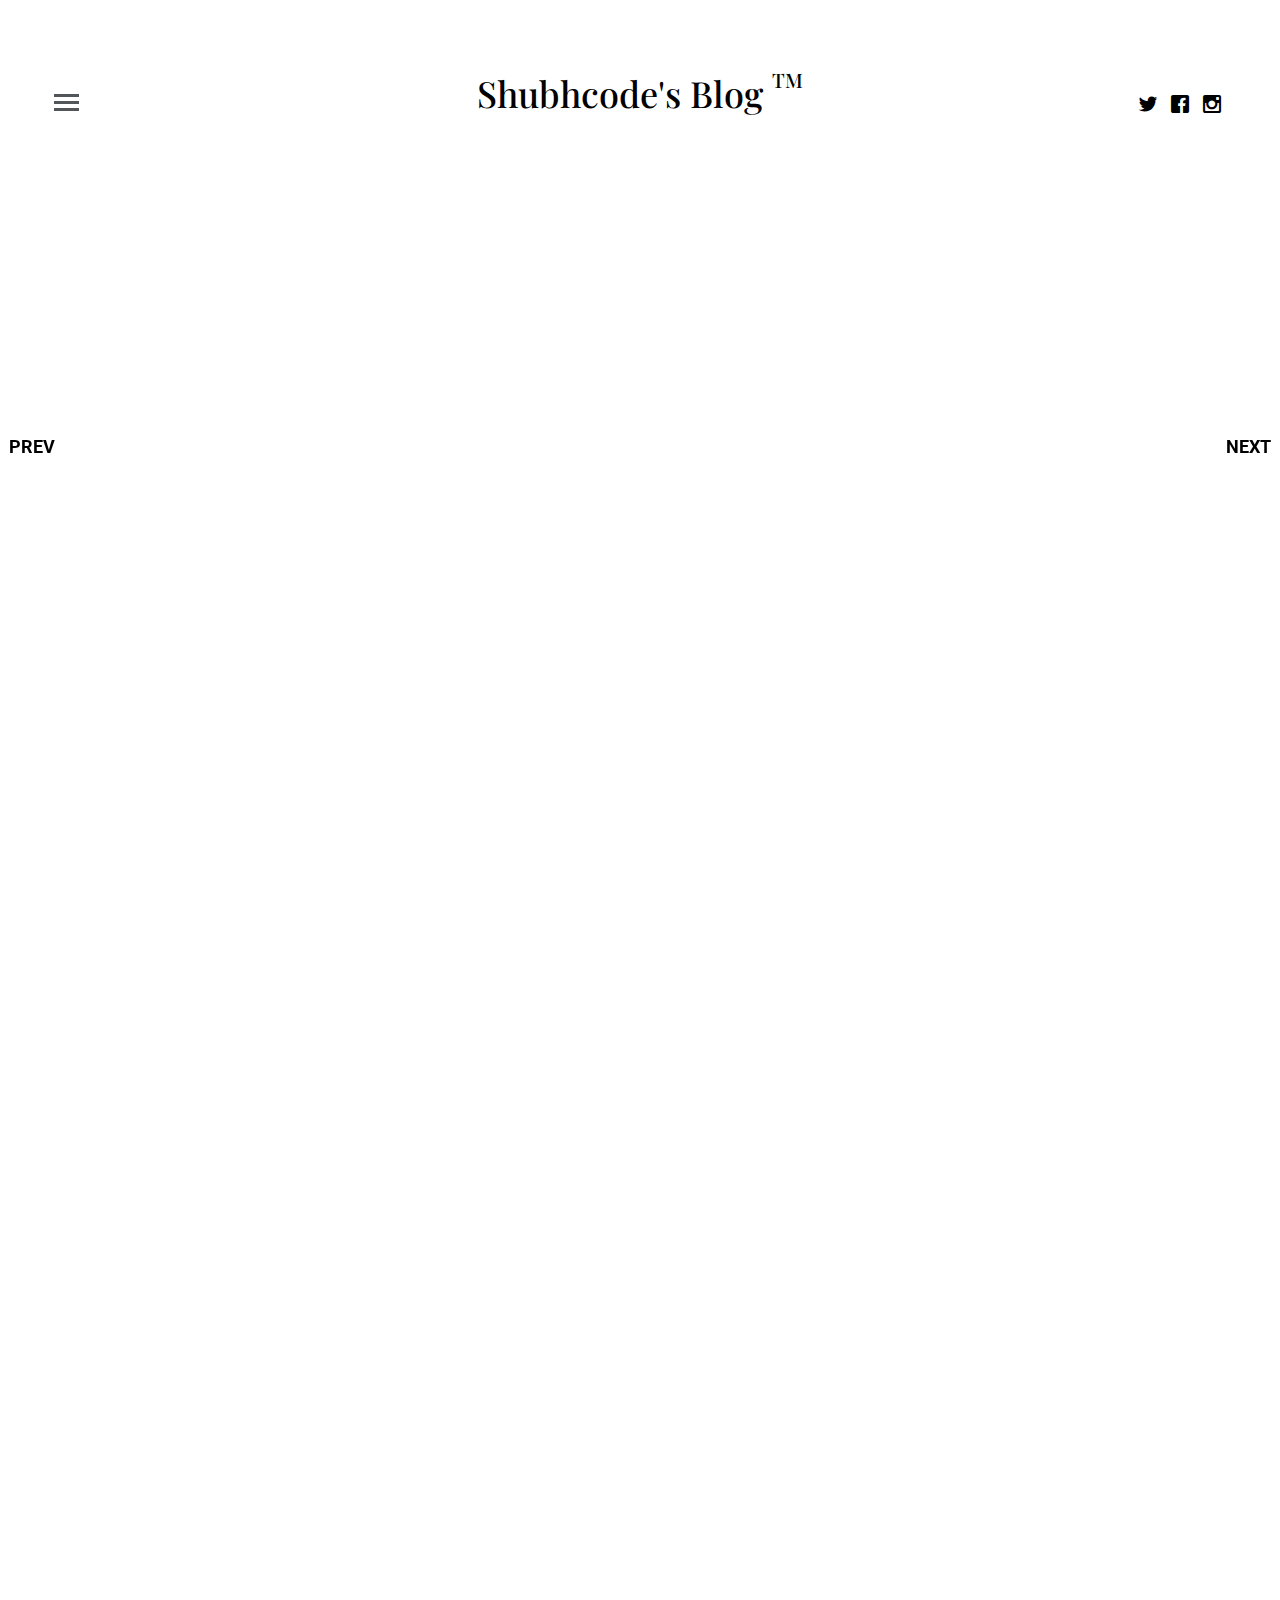
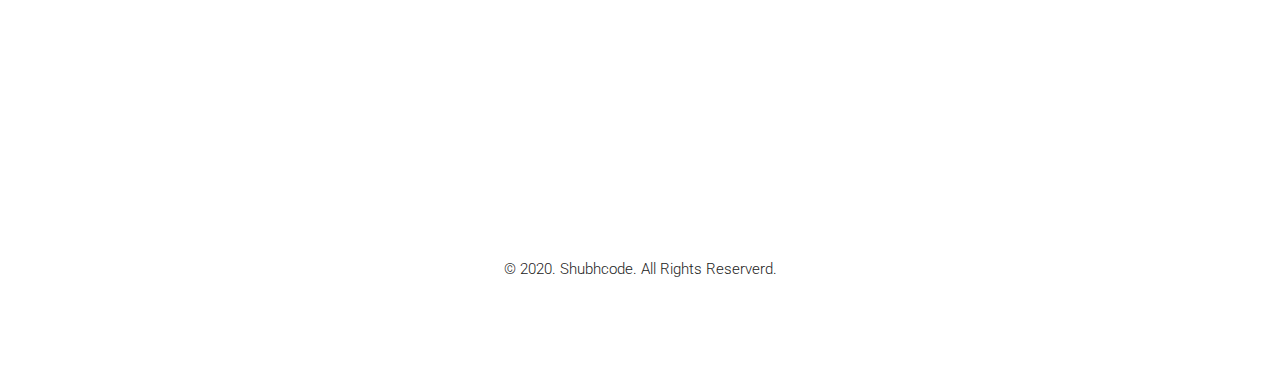
==== single.html @ 15801d8a "first commit" ====
<!DOCTYPE html>
<!--[if lt IE 7]>      <html class="no-js lt-ie9 lt-ie8 lt-ie7"> <![endif]-->
<!--[if IE 7]>         <html class="no-js lt-ie9 lt-ie8"> <![endif]-->
<!--[if IE 8]>         <html class="no-js lt-ie9"> <![endif]-->
<!--[if gt IE 8]><!--> <html class="no-js"> <!--<![endif]-->
	<head>
	<meta charset="utf-8">
	<meta http-equiv="X-UA-Compatible" content="IE=edge">
	<title>Shubhcode's Blog</title>
	<meta name="viewport" content="width=device-width, initial-scale=1">
	<meta name="description" content="" />
	<meta name="keywords" content="android" />
	<meta name="author" content="Shubhankar Mahajan" />

  <!-- 
	//////////////////////////////////////////////////////

	FREE HTML5 TEMPLATE 
	DESIGNED & DEVELOPED by FREEHTML5.CO
		
	Website: 		http://freehtml5.co/
	Email: 			info@freehtml5.co
	Twitter: 		http://twitter.com/fh5co
	Facebook: 		https://www.facebook.com/fh5co

	//////////////////////////////////////////////////////
	 -->

  	<!-- Facebook and Twitter integration -->
	<meta property="og:title" content=""/>
	<meta property="og:image" content=""/>
	<meta property="og:url" content=""/>
	<meta property="og:site_name" content=""/>
	<meta property="og:description" content=""/>
	<meta name="twitter:title" content="" />
	<meta name="twitter:image" content="" />
	<meta name="twitter:url" content="" />
	<meta name="twitter:card" content="" />

	<!-- Place favicon.ico and apple-touch-icon.png in the root directory -->
	<link rel="shortcut icon" href="favicon.ico">
	<!-- Google Fonts -->
	<link href='http://fonts.googleapis.com/css?family=Playfair+Display:400,700,400italic|Roboto:400,300,700' rel='stylesheet' type='text/css'>
	<!-- Animate -->
	<link rel="stylesheet" href="css/animate.css">
	<!-- Icomoon -->
	<link rel="stylesheet" href="css/icomoon.css">
	<!-- Bootstrap  -->
	<link rel="stylesheet" href="css/bootstrap.css">

	<link rel="stylesheet" href="css/style.css">


	<!-- Modernizr JS -->
	<script src="js/modernizr-2.6.2.min.js"></script>
	<!-- FOR IE9 below -->
	<!--[if lt IE 9]>
	<script src="js/respond.min.js"></script>
	<![endif]-->

	</head>
	<body>
	<div id="fh5co-offcanvas">
		<a href="#" class="fh5co-close-offcanvas js-fh5co-close-offcanvas"><span><i class="icon-cross3"></i> <span>Close</span></span></a>
		<div class="fh5co-bio">
			<figure>
				<img src="images/person1.jpg" alt="Free HTML5 Bootstrap Template" class="img-responsive">
			</figure>
			<h3 class="heading">About Me</h3>
			<h2>Emily Tran Le</h2>
			<p>Far far away, behind the word mountains, far from the countries Vokalia and Consonantia, there live the blind texts. </p>
			<ul class="fh5co-social">
				<li><a href="#"><i class="icon-twitter"></i></a></li>
				<li><a href="#"><i class="icon-facebook"></i></a></li>
				<li><a href="#"><i class="icon-instagram"></i></a></li>
			</ul>
		</div>

		<div class="fh5co-menu">
			<div class="fh5co-box">
				<h3 class="heading">Categories</h3>
				<ul>
					<li><a href="#">Travel</a></li>
					<li><a href="#">Style</a></li>
					<li><a href="#">Photography</a></li>
					<li><a href="#">Food &amp; Drinks</a></li>
					<li><a href="#">Culture</a></li>
				</ul>
			</div>
			<div class="fh5co-box">
				<h3 class="heading">Search</h3>
				<form action="#">
					<div class="form-group">
						<input type="text" class="form-control" placeholder="Type a keyword">
					</div>
				</form>
			</div>
		</div>
	</div>

	<!-- END #fh5co-offcanvas -->
	<header id="fh5co-header">
		
		<div class="container-fluid">

			<div class="row">
				<a href="#" class="js-fh5co-nav-toggle fh5co-nav-toggle"><i></i></a>
				<ul class="fh5co-social">
					<li><a href="#"><i class="icon-twitter"></i></a></li>
					<li><a href="#"><i class="icon-facebook"></i></a></li>
					<li><a href="#"><i class="icon-instagram"></i></a></li>
				</ul>
				<div class="col-lg-12 col-md-12 text-center">
					<h1 id="fh5co-logo"><a href="index.html">Shubhcode's Blog <sup>TM</sup></a></h1>
				</div>

			</div>
		
		</div>

	</header>
	<a href="#" class="fh5co-post-prev"><span><i class="icon-chevron-left"></i> Prev</span></a>
	<a href="#" class="fh5co-post-next"><span>Next <i class="icon-chevron-right"></i></span></a>
	<!-- END #fh5co-header -->
	<div class="container-fluid">
		<div class="row fh5co-post-entry single-entry">
			<article class="col-lg-8 col-lg-offset-2 col-md-8 col-md-offset-2 col-sm-8 col-sm-offset-2 col-xs-12 col-xs-offset-0">
				<figure class="animate-box">
					<img src="https://i.ytimg.com/vi/ugCBldVoEeY/maxresdefault.jpg" alt="Image" class="img-responsive">
				</figure>
				<span class="fh5co-meta animate-box"><a href="single.html">Android</a></span>
				<h2 class="fh5co-article-title animate-box"><a href="single.html">How to upload android project on github</a></h2>
				<span class="fh5co-meta fh5co-date animate-box">March 6th, 2016</span>
				
				<div class="col-lg-12 col-lg-offset-0 col-md-12 col-md-offset-0 col-sm-12 col-sm-offset-0 col-xs-12 col-xs-offset-0 text-left content-article">
					<div class="row">
						<div class="col-lg-8 cp-r animate-box">
							<strong>1.</strong> Sign up and create a GitHub account in www.github.com.<br>

                            <strong>2.</strong> Download git from https://git-scm.com/downloads and install it in your system.<br>

                            <strong>3.</strong> Open the project in android studio and go to File -> Settings -> Version Control -> Git.<br>

							<strong>4.</strong> Click on test button to test "path to Git executables". If successful message is shown everything is ok, else navigate to git.exe from where you installed git and test again.<br>

							<strong>5.</strong> Go to File -> Settings -> Version Control -> GitHub. Enter your email and password used to create GitHub account and click on OK button.<br>

							<strong>6.</strong> Then go to VCS -> Import into Version Control -> Share Project on GitHub. Enter Repository name, Description and click Share button.<br>

							<strong>7.</strong> In the next window check all files inorder to add files for initial commit and click OK.<br>

							<strong>8.</strong> Now the project will be uploaded to the GitHub repository and when uploading is finished we will get a message in android studio showing "Successfully shared project on GitHub". Click on the link provided in that message to go to GitHub repository.<br>
						</div>
						
					</div>

						<br><br><br>

					<div class="row rp-b">
						<div class="col-lg-6 col-md-12 animate-box">
							<figure>
								<img src="https://i.stack.imgur.com/xEMyn.png" alt="shubhcode" class="img-responsive">
								<figcaption>caption</figcaption>
							</figure>
						</div>
						<div class="col-lg-6 col-md-12 cp-l animate-box">
							<p>Thats how we do it!</p>
						</div>
					</div>
					
				</div>
			</article>
		</div>
	</div>

	<footer id="fh5co-footer">
		<p><small>&copy; 2020. Shubhcode. All Rights Reserverd. <br></small></p>
	</footer>
	
	<!-- jQuery -->
	<script src="js/jquery.min.js"></script>
	<!-- jQuery Easing -->
	<script src="js/jquery.easing.1.3.js"></script>
	<!-- Bootstrap -->
	<script src="js/bootstrap.min.js"></script>
	<!-- Waypoints -->
	<script src="js/jquery.waypoints.min.js"></script>
	<!-- Main JS -->
	<script src="js/main.js"></script>

	</body>
</html>
---- css/icomoon.css ----
@font-face {
    font-family: 'icomoon';
    src:    url('../fonts/icomoon/icomoon.eot?85cwyn');
    src:    url('../fonts/icomoon/icomoon.eot?85cwyn#iefix') format('embedded-opentype'),
        url('../fonts/icomoon/icomoon.ttf?85cwyn') format('truetype'),
        url('../fonts/icomoon/icomoon.woff?85cwyn') format('woff'),
        url('../fonts/icomoon/icomoon.svg?85cwyn#icomoon') format('svg');
    font-weight: normal;
    font-style: normal;
}

[class^="icon-"], [class*=" icon-"] {
    /* use !important to prevent issues with browser extensions that change fonts */
    font-family: 'icomoon' !important;
    speak: none;
    font-style: normal;
    font-weight: normal;
    font-variant: normal;
    text-transform: none;
    line-height: 1;

    /* Better Font Rendering =========== */
    -webkit-font-smoothing: antialiased;
    -moz-osx-font-smoothing: grayscale;
}

.icon-add-to-list:before {
    content: "\e900";
}
.icon-classic-computer:before {
    content: "\e901";
}
.icon-controller-fast-backward:before {
    content: "\e902";
}
.icon-creative-commons-attribution:before {
    content: "\e903";
}
.icon-creative-commons-noderivs:before {
    content: "\e904";
}
.icon-creative-commons-noncommercial-eu:before {
    content: "\e905";
}
.icon-creative-commons-noncommercial-us:before {
    content: "\e906";
}
.icon-creative-commons-public-domain:before {
    content: "\e907";
}
.icon-creative-commons-remix:before {
    content: "\e908";
}
.icon-creative-commons-share:before {
    content: "\e909";
}
.icon-creative-commons-sharealike:before {
    content: "\e90a";
}
.icon-creative-commons:before {
    content: "\e90b";
}
.icon-document-landscape:before {
    content: "\e90c";
}
.icon-remove-user:before {
    content: "\e90d";
}
.icon-warning:before {
    content: "\e90e";
}
.icon-arrow-bold-down:before {
    content: "\e90f";
}
.icon-arrow-bold-left:before {
    content: "\e910";
}
.icon-arrow-bold-right:before {
    content: "\e911";
}
.icon-arrow-bold-up:before {
    content: "\e912";
}
.icon-arrow-down:before {
    content: "\e913";
}
.icon-arrow-left:before {
    content: "\e914";
}
.icon-arrow-long-down:before {
    content: "\e915";
}
.icon-arrow-long-left:before {
    content: "\e916";
}
.icon-arrow-long-right:before {
    content: "\e917";
}
.icon-arrow-long-up:before {
    content: "\e918";
}
.icon-arrow-right:before {
    content: "\e919";
}
.icon-arrow-up:before {
    content: "\e91a";
}
.icon-arrow-with-circle-down:before {
    content: "\e91b";
}
.icon-arrow-with-circle-left:before {
    content: "\e91c";
}
.icon-arrow-with-circle-right:before {
    content: "\e91d";
}
.icon-arrow-with-circle-up:before {
    content: "\e91e";
}
.icon-bookmark:before {
    content: "\e91f";
}
.icon-bookmarks:before {
    content: "\e920";
}
.icon-chevron-down:before {
    content: "\e921";
}
.icon-chevron-left:before {
    content: "\e922";
}
.icon-chevron-right:before {
    content: "\e923";
}
.icon-chevron-small-down:before {
    content: "\e924";
}
.icon-chevron-small-left:before {
    content: "\e925";
}
.icon-chevron-small-right:before {
    content: "\e926";
}
.icon-chevron-small-up:before {
    content: "\e927";
}
.icon-chevron-thin-down:before {
    content: "\e928";
}
.icon-chevron-thin-left:before {
    content: "\e929";
}
.icon-chevron-thin-right:before {
    content: "\e92a";
}
.icon-chevron-thin-up:before {
    content: "\e92b";
}
.icon-chevron-up:before {
    content: "\e92c";
}
.icon-chevron-with-circle-down:before {
    content: "\e92d";
}
.icon-chevron-with-circle-left:before {
    content: "\e92e";
}
.icon-chevron-with-circle-right:before {
    content: "\e92f";
}
.icon-chevron-with-circle-up:before {
    content: "\e930";
}
.icon-cloud:before {
    content: "\e931";
}
.icon-controller-fast-forward:before {
    content: "\e932";
}
.icon-controller-jump-to-start:before {
    content: "\e933";
}
.icon-controller-next:before {
    content: "\e934";
}
.icon-controller-paus:before {
    content: "\e935";
}
.icon-controller-play:before {
    content: "\e936";
}
.icon-controller-record:before {
    content: "\e937";
}
.icon-controller-stop:before {
    content: "\e938";
}
.icon-controller-volume:before {
    content: "\e939";
}
.icon-dot-single:before {
    content: "\e93a";
}
.icon-dots-three-horizontal:before {
    content: "\e93b";
}
.icon-dots-three-vertical:before {
    content: "\e93c";
}
.icon-dots-two-horizontal:before {
    content: "\e93d";
}
.icon-dots-two-vertical:before {
    content: "\e93e";
}
.icon-download:before {
    content: "\e93f";
}
.icon-emoji-flirt:before {
    content: "\e940";
}
.icon-flow-branch:before {
    content: "\e941";
}
.icon-flow-cascade:before {
    content: "\e942";
}
.icon-flow-line:before {
    content: "\e943";
}
.icon-flow-parallel:before {
    content: "\e944";
}
.icon-flow-tree:before {
    content: "\e945";
}
.icon-install:before {
    content: "\e946";
}
.icon-layers:before {
    content: "\e947";
}
.icon-open-book:before {
    content: "\e948";
}
.icon-resize-100:before {
    content: "\e949";
}
.icon-resize-full-screen:before {
    content: "\e94a";
}
.icon-save:before {
    content: "\e94b";
}
.icon-select-arrows:before {
    content: "\e94c";
}
.icon-sound-mute:before {
    content: "\e94d";
}
.icon-sound:before {
    content: "\e94e";
}
.icon-trash:before {
    content: "\e94f";
}
.icon-triangle-down:before {
    content: "\e950";
}
.icon-triangle-left:before {
    content: "\e951";
}
.icon-triangle-right:before {
    content: "\e952";
}
.icon-triangle-up:before {
    content: "\e953";
}
.icon-uninstall:before {
    content: "\e954";
}
.icon-upload-to-cloud:before {
    content: "\e955";
}
.icon-upload:before {
    content: "\e956";
}
.icon-add-user:before {
    content: "\e957";
}
.icon-address:before {
    content: "\e958";
}
.icon-adjust:before {
    content: "\e959";
}
.icon-air:before {
    content: "\e95a";
}
.icon-aircraft-landing:before {
    content: "\e95b";
}
.icon-aircraft-take-off:before {
    content: "\e95c";
}
.icon-aircraft:before {
    content: "\e95d";
}
.icon-align-bottom:before {
    content: "\e95e";
}
.icon-align-horizontal-middle:before {
    content: "\e95f";
}
.icon-align-left:before {
    content: "\e960";
}
.icon-align-right:before {
    content: "\e961";
}
.icon-align-top:before {
    content: "\e962";
}
.icon-align-vertical-middle:before {
    content: "\e963";
}
.icon-archive:before {
    content: "\e964";
}
.icon-area-graph:before {
    content: "\e965";
}
.icon-attachment:before {
    content: "\e966";
}
.icon-awareness-ribbon:before {
    content: "\e967";
}
.icon-back-in-time:before {
    content: "\e968";
}
.icon-back:before {
    content: "\e969";
}
.icon-bar-graph:before {
    content: "\e96a";
}
.icon-battery:before {
    content: "\e96b";
}
.icon-beamed-note:before {
    content: "\e96c";
}
.icon-bell:before {
    content: "\e96d";
}
.icon-blackboard:before {
    content: "\e96e";
}
.icon-block:before {
    content: "\e96f";
}
.icon-book:before {
    content: "\e970";
}
.icon-bowl:before {
    content: "\e971";
}
.icon-box:before {
    content: "\e972";
}
.icon-briefcase:before {
    content: "\e973";
}
.icon-browser:before {
    content: "\e974";
}
.icon-brush:before {
    content: "\e975";
}
.icon-bucket:before {
    content: "\e976";
}
.icon-cake:before {
    content: "\e977";
}
.icon-calculator:before {
    content: "\e978";
}
.icon-calendar:before {
    content: "\e979";
}
.icon-camera:before {
    content: "\e97a";
}
.icon-ccw:before {
    content: "\e97b";
}
.icon-chat:before {
    content: "\e97c";
}
.icon-check:before {
    content: "\e97d";
}
.icon-circle-with-cross:before {
    content: "\e97e";
}
.icon-circle-with-minus:before {
    content: "\e97f";
}
.icon-circle-with-plus:before {
    content: "\e980";
}
.icon-circle:before {
    content: "\e981";
}
.icon-circular-graph:before {
    content: "\e982";
}
.icon-clapperboard:before {
    content: "\e983";
}
.icon-clipboard:before {
    content: "\e984";
}
.icon-clock:before {
    content: "\e985";
}
.icon-code:before {
    content: "\e986";
}
.icon-cog:before {
    content: "\e987";
}
.icon-colours:before {
    content: "\e988";
}
.icon-compass:before {
    content: "\e989";
}
.icon-copy:before {
    content: "\e98a";
}
.icon-credit-card:before {
    content: "\e98b";
}
.icon-credit:before {
    content: "\e98c";
}
.icon-cross:before {
    content: "\e98d";
}
.icon-cup:before {
    content: "\e98e";
}
.icon-cw:before {
    content: "\e98f";
}
.icon-cycle:before {
    content: "\e990";
}
.icon-database:before {
    content: "\e991";
}
.icon-dial-pad:before {
    content: "\e992";
}
.icon-direction:before {
    content: "\e993";
}
.icon-document:before {
    content: "\e994";
}
.icon-documents:before {
    content: "\e995";
}
.icon-drink:before {
    content: "\e996";
}
.icon-drive:before {
    content: "\e997";
}
.icon-drop:before {
    content: "\e998";
}
.icon-edit:before {
    content: "\e999";
}
.icon-email:before {
    content: "\e99a";
}
.icon-emoji-happy:before {
    content: "\e99b";
}
.icon-emoji-neutral:before {
    content: "\e99c";
}
.icon-emoji-sad:before {
    content: "\e99d";
}
.icon-erase:before {
    content: "\e99e";
}
.icon-eraser:before {
    content: "\e99f";
}
.icon-export:before {
    content: "\e9a0";
}
.icon-eye:before {
    content: "\e9a1";
}
.icon-feather:before {
    content: "\e9a2";
}
.icon-flag:before {
    content: "\e9a3";
}
.icon-flash:before {
    content: "\e9a4";
}
.icon-flashlight:before {
    content: "\e9a5";
}
.icon-flat-brush:before {
    content: "\e9a6";
}
.icon-folder-images:before {
    content: "\e9a7";
}
.icon-folder-music:before {
    content: "\e9a8";
}
.icon-folder-video:before {
    content: "\e9a9";
}
.icon-folder:before {
    content: "\e9aa";
}
.icon-forward:before {
    content: "\e9ab";
}
.icon-funnel:before {
    content: "\e9ac";
}
.icon-game-controller:before {
    content: "\e9ad";
}
.icon-gauge:before {
    content: "\e9ae";
}
.icon-globe:before {
    content: "\e9af";
}
.icon-graduation-cap:before {
    content: "\e9b0";
}
.icon-grid:before {
    content: "\e9b1";
}
.icon-hair-cross:before {
    content: "\e9b2";
}
.icon-hand:before {
    content: "\e9b3";
}
.icon-heart-outlined:before {
    content: "\e9b4";
}
.icon-heart:before {
    content: "\e9b5";
}
.icon-help-with-circle:before {
    content: "\e9b6";
}
.icon-help:before {
    content: "\e9b7";
}
.icon-home:before {
    content: "\e9b8";
}
.icon-hour-glass:before {
    content: "\e9b9";
}
.icon-image-inverted:before {
    content: "\e9ba";
}
.icon-image:before {
    content: "\e9bb";
}
.icon-images:before {
    content: "\e9bc";
}
.icon-inbox:before {
    content: "\e9bd";
}
.icon-infinity:before {
    content: "\e9be";
}
.icon-info-with-circle:before {
    content: "\e9bf";
}
.icon-info:before {
    content: "\e9c0";
}
.icon-key:before {
    content: "\e9c1";
}
.icon-keyboard:before {
    content: "\e9c2";
}
.icon-lab-flask:before {
    content: "\e9c3";
}
.icon-landline:before {
    content: "\e9c4";
}
.icon-language:before {
    content: "\e9c5";
}
.icon-laptop:before {
    content: "\e9c6";
}
.icon-leaf:before {
    content: "\e9c7";
}
.icon-level-down:before {
    content: "\e9c8";
}
.icon-level-up:before {
    content: "\e9c9";
}
.icon-lifebuoy:before {
    content: "\e9ca";
}
.icon-light-bulb:before {
    content: "\e9cb";
}
.icon-light-down:before {
    content: "\e9cc";
}
.icon-light-up:before {
    content: "\e9cd";
}
.icon-line-graph:before {
    content: "\e9ce";
}
.icon-link:before {
    content: "\e9cf";
}
.icon-list:before {
    content: "\e9d0";
}
.icon-location-pin:before {
    content: "\e9d1";
}
.icon-location:before {
    content: "\e9d2";
}
.icon-lock-open:before {
    content: "\e9d3";
}
.icon-lock:before {
    content: "\e9d4";
}
.icon-log-out:before {
    content: "\e9d5";
}
.icon-login:before {
    content: "\e9d6";
}
.icon-loop:before {
    content: "\e9d7";
}
.icon-magnet:before {
    content: "\e9d8";
}
.icon-magnifying-glass:before {
    content: "\e9d9";
}
.icon-mail:before {
    content: "\e9da";
}
.icon-man:before {
    content: "\e9db";
}
.icon-map:before {
    content: "\e9dc";
}
.icon-mask:before {
    content: "\e9dd";
}
.icon-medal:before {
    content: "\e9de";
}
.icon-megaphone:before {
    content: "\e9df";
}
.icon-menu:before {
    content: "\e9e0";
}
.icon-message:before {
    content: "\e9e1";
}
.icon-mic:before {
    content: "\e9e2";
}
.icon-minus:before {
    content: "\e9e3";
}
.icon-mobile:before {
    content: "\e9e4";
}
.icon-modern-mic:before {
    content: "\e9e5";
}
.icon-moon:before {
    content: "\e9e6";
}
.icon-mouse:before {
    content: "\e9e7";
}
.icon-music:before {
    content: "\e9e8";
}
.icon-network:before {
    content: "\e9e9";
}
.icon-new-message:before {
    content: "\e9ea";
}
.icon-new:before {
    content: "\e9eb";
}
.icon-news:before {
    content: "\e9ec";
}
.icon-note:before {
    content: "\e9ed";
}
.icon-notification:before {
    content: "\e9ee";
}
.icon-old-mobile:before {
    content: "\e9ef";
}
.icon-old-phone:before {
    content: "\e9f0";
}
.icon-palette:before {
    content: "\e9f1";
}
.icon-paper-plane:before {
    content: "\e9f2";
}
.icon-pencil:before {
    content: "\e9f3";
}
.icon-phone:before {
    content: "\e9f4";
}
.icon-pie-chart:before {
    content: "\e9f5";
}
.icon-pin:before {
    content: "\e9f6";
}
.icon-plus:before {
    content: "\e9f7";
}
.icon-popup:before {
    content: "\e9f8";
}
.icon-power-plug:before {
    content: "\e9f9";
}
.icon-price-ribbon:before {
    content: "\e9fa";
}
.icon-price-tag:before {
    content: "\e9fb";
}
.icon-print:before {
    content: "\e9fc";
}
.icon-progress-empty:before {
    content: "\e9fd";
}
.icon-progress-full:before {
    content: "\e9fe";
}
.icon-progress-one:before {
    content: "\e9ff";
}
.icon-progress-two:before {
    content: "\ea00";
}
.icon-publish:before {
    content: "\ea01";
}
.icon-quote:before {
    content: "\ea02";
}
.icon-radio:before {
    content: "\ea03";
}
.icon-reply-all:before {
    content: "\ea04";
}
.icon-reply:before {
    content: "\ea05";
}
.icon-retweet:before {
    content: "\ea06";
}
.icon-rocket:before {
    content: "\ea07";
}
.icon-round-brush:before {
    content: "\ea08";
}
.icon-rss:before {
    content: "\ea09";
}
.icon-ruler:before {
    content: "\ea0a";
}
.icon-scissors:before {
    content: "\ea0b";
}
.icon-share-alternitive:before {
    content: "\ea0c";
}
.icon-share:before {
    content: "\ea0d";
}
.icon-shareable:before {
    content: "\ea0e";
}
.icon-shield:before {
    content: "\ea0f";
}
.icon-shop:before {
    content: "\ea10";
}
.icon-shopping-bag:before {
    content: "\ea11";
}
.icon-shopping-basket:before {
    content: "\ea12";
}
.icon-shopping-cart:before {
    content: "\ea13";
}
.icon-shuffle:before {
    content: "\ea14";
}
.icon-signal:before {
    content: "\ea15";
}
.icon-sound-mix:before {
    content: "\ea16";
}
.icon-sports-club:before {
    content: "\ea17";
}
.icon-spreadsheet:before {
    content: "\ea18";
}
.icon-squared-cross:before {
    content: "\ea19";
}
.icon-squared-minus:before {
    content: "\ea1a";
}
.icon-squared-plus:before {
    content: "\ea1b";
}
.icon-star-outlined:before {
    content: "\ea1c";
}
.icon-star:before {
    content: "\ea1d";
}
.icon-stopwatch:before {
    content: "\ea1e";
}
.icon-suitcase:before {
    content: "\ea1f";
}
.icon-swap:before {
    content: "\ea20";
}
.icon-sweden:before {
    content: "\ea21";
}
.icon-switch:before {
    content: "\ea22";
}
.icon-tablet:before {
    content: "\ea23";
}
.icon-tag:before {
    content: "\ea24";
}
.icon-text-document-inverted:before {
    content: "\ea25";
}
.icon-text-document:before {
    content: "\ea26";
}
.icon-text:before {
    content: "\ea27";
}
.icon-thermometer:before {
    content: "\ea28";
}
.icon-thumbs-down:before {
    content: "\ea29";
}
.icon-thumbs-up:before {
    content: "\ea2a";
}
.icon-thunder-cloud:before {
    content: "\ea2b";
}
.icon-ticket:before {
    content: "\ea2c";
}
.icon-time-slot:before {
    content: "\ea2d";
}
.icon-tools:before {
    content: "\ea2e";
}
.icon-traffic-cone:before {
    content: "\ea2f";
}
.icon-tree:before {
    content: "\ea30";
}
.icon-trophy:before {
    content: "\ea31";
}
.icon-tv:before {
    content: "\ea32";
}
.icon-typing:before {
    content: "\ea33";
}
.icon-unread:before {
    content: "\ea34";
}
.icon-untag:before {
    content: "\ea35";
}
.icon-user:before {
    content: "\ea36";
}
.icon-users:before {
    content: "\ea37";
}
.icon-v-card:before {
    content: "\ea38";
}
.icon-video:before {
    content: "\ea39";
}
.icon-vinyl:before {
    content: "\ea3a";
}
.icon-voicemail:before {
    content: "\ea3b";
}
.icon-wallet:before {
    content: "\ea3c";
}
.icon-water:before {
    content: "\ea3d";
}
.icon-px-with-circle:before {
    content: "\ea3e";
}
.icon-px:before {
    content: "\ea3f";
}
.icon-basecamp:before {
    content: "\ea40";
}
.icon-behance:before {
    content: "\ea41";
}
.icon-creative-cloud:before {
    content: "\ea42";
}
.icon-dropbox:before {
    content: "\ea43";
}
.icon-evernote:before {
    content: "\ea44";
}
.icon-flattr:before {
    content: "\ea45";
}
.icon-foursquare:before {
    content: "\ea46";
}
.icon-google-drive:before {
    content: "\ea47";
}
.icon-google-hangouts:before {
    content: "\ea48";
}
.icon-grooveshark:before {
    content: "\ea49";
}
.icon-icloud:before {
    content: "\ea4a";
}
.icon-mixi:before {
    content: "\ea4b";
}
.icon-onedrive:before {
    content: "\ea4c";
}
.icon-paypal:before {
    content: "\ea4d";
}
.icon-picasa:before {
    content: "\ea4e";
}
.icon-qq:before {
    content: "\ea4f";
}
.icon-rdio-with-circle:before {
    content: "\ea50";
}
.icon-renren:before {
    content: "\ea51";
}
.icon-scribd:before {
    content: "\ea52";
}
.icon-sina-weibo:before {
    content: "\ea53";
}
.icon-skype-with-circle:before {
    content: "\ea54";
}
.icon-skype:before {
    content: "\ea55";
}
.icon-slideshare:before {
    content: "\ea56";
}
.icon-smashing:before {
    content: "\ea57";
}
.icon-soundcloud:before {
    content: "\ea58";
}
.icon-spotify-with-circle:before {
    content: "\ea59";
}
.icon-spotify:before {
    content: "\ea5a";
}
.icon-swarm:before {
    content: "\ea5b";
}
.icon-vine-with-circle:before {
    content: "\ea5c";
}
.icon-vine:before {
    content: "\ea5d";
}
.icon-vk-alternitive:before {
    content: "\ea5e";
}
.icon-vk-with-circle:before {
    content: "\ea5f";
}
.icon-vk:before {
    content: "\ea60";
}
.icon-xing-with-circle:before {
    content: "\ea61";
}
.icon-xing:before {
    content: "\ea62";
}
.icon-yelp:before {
    content: "\ea63";
}
.icon-dribbble-with-circle:before {
    content: "\ea64";
}
.icon-dribbble:before {
    content: "\ea65";
}
.icon-facebook-with-circle:before {
    content: "\ea66";
}
.icon-facebook:before {
    content: "\ea67";
}
.icon-flickr-with-circle:before {
    content: "\ea68";
}
.icon-flickr:before {
    content: "\ea69";
}
.icon-github-with-circle:before {
    content: "\ea6a";
}
.icon-github:before {
    content: "\ea6b";
}
.icon-google-with-circle:before {
    content: "\ea6c";
}
.icon-google:before {
    content: "\ea6d";
}
.icon-instagram-with-circle:before {
    content: "\ea6e";
}
.icon-instagram:before {
    content: "\ea6f";
}
.icon-lastfm-with-circle:before {
    content: "\ea70";
}
.icon-lastfm:before {
    content: "\ea71";
}
.icon-linkedin-with-circle:before {
    content: "\ea72";
}
.icon-linkedin:before {
    content: "\ea73";
}
.icon-pinterest-with-circle:before {
    content: "\ea74";
}
.icon-pinterest:before {
    content: "\ea75";
}
.icon-rdio:before {
    content: "\ea76";
}
.icon-stumbleupon-with-circle:before {
    content: "\ea77";
}
.icon-stumbleupon:before {
    content: "\ea78";
}
.icon-tumblr-with-circle:before {
    content: "\ea79";
}
.icon-tumblr:before {
    content: "\ea7a";
}
.icon-twitter-with-circle:before {
    content: "\ea7b";
}
.icon-twitter:before {
    content: "\ea7c";
}
.icon-vimeo-with-circle:before {
    content: "\ea7d";
}
.icon-vimeo:before {
    content: "\ea7e";
}
.icon-youtube-with-circle:before {
    content: "\ea7f";
}
.icon-youtube:before {
    content: "\ea80";
}
.icon-eye3:before {
    content: "\e000";
}
.icon-paper-clip:before {
    content: "\e001";
}
.icon-mail2:before {
    content: "\e002";
}
.icon-toggle:before {
    content: "\e003";
}
.icon-layout:before {
    content: "\e004";
}
.icon-link2:before {
    content: "\e005";
}
.icon-bell3:before {
    content: "\e006";
}
.icon-lock2:before {
    content: "\e007";
}
.icon-unlock:before {
    content: "\e008";
}
.icon-ribbon:before {
    content: "\e009";
}
.icon-image3:before {
    content: "\e010";
}
.icon-signal2:before {
    content: "\e011";
}
.icon-target2:before {
    content: "\e012";
}
.icon-clipboard2:before {
    content: "\e013";
}
.icon-clock3:before {
    content: "\e014";
}
.icon-watch:before {
    content: "\e015";
}
.icon-air-play:before {
    content: "\e016";
}
.icon-camera3:before {
    content: "\e017";
}
.icon-video2:before {
    content: "\e018";
}
.icon-disc:before {
    content: "\e019";
}
.icon-printer2:before {
    content: "\e020";
}
.icon-monitor2:before {
    content: "\e021";
}
.icon-server:before {
    content: "\e022";
}
.icon-cog3:before {
    content: "\e023";
}
.icon-heart3:before {
    content: "\e024";
}
.icon-paragraph:before {
    content: "\e025";
}
.icon-align-justify:before {
    content: "\e026";
}
.icon-align-left2:before {
    content: "\e027";
}
.icon-align-center:before {
    content: "\e028";
}
.icon-align-right2:before {
    content: "\e029";
}
.icon-book3:before {
    content: "\e030";
}
.icon-layers2:before {
    content: "\e031";
}
.icon-stack:before {
    content: "\e032";
}
.icon-stack-2:before {
    content: "\e033";
}
.icon-paper:before {
    content: "\e034";
}
.icon-paper-stack:before {
    content: "\e035";
}
.icon-search2:before {
    content: "\e036";
}
.icon-zoom-in:before {
    content: "\e037";
}
.icon-zoom-out:before {
    content: "\e038";
}
.icon-reply3:before {
    content: "\e039";
}
.icon-circle-plus:before {
    content: "\e040";
}
.icon-circle-minus:before {
    content: "\e041";
}
.icon-circle-check:before {
    content: "\e042";
}
.icon-circle-cross:before {
    content: "\e043";
}
.icon-square-plus:before {
    content: "\e044";
}
.icon-square-minus:before {
    content: "\e045";
}
.icon-square-check:before {
    content: "\e046";
}
.icon-square-cross:before {
    content: "\e047";
}
.icon-microphone2:before {
    content: "\e048";
}
.icon-record:before {
    content: "\e049";
}
.icon-skip-back:before {
    content: "\e050";
}
.icon-rewind:before {
    content: "\e051";
}
.icon-play2:before {
    content: "\e052";
}
.icon-pause:before {
    content: "\e053";
}
.icon-stop:before {
    content: "\e054";
}
.icon-fast-forward2:before {
    content: "\e055";
}
.icon-skip-forward:before {
    content: "\e056";
}
.icon-shuffle2:before {
    content: "\e057";
}
.icon-repeat:before {
    content: "\e058";
}
.icon-folder3:before {
    content: "\e059";
}
.icon-umbrella:before {
    content: "\e060";
}
.icon-moon3:before {
    content: "\e061";
}
.icon-thermometer2:before {
    content: "\e062";
}
.icon-drop2:before {
    content: "\e063";
}
.icon-sun2:before {
    content: "\e064";
}
.icon-cloud3:before {
    content: "\e065";
}
.icon-cloud-upload:before {
    content: "\e066";
}
.icon-cloud-download:before {
    content: "\e067";
}
.icon-upload3:before {
    content: "\e068";
}
.icon-download3:before {
    content: "\e069";
}
.icon-location3:before {
    content: "\e070";
}
.icon-location-2:before {
    content: "\e071";
}
.icon-map2:before {
    content: "\e072";
}
.icon-battery2:before {
    content: "\e073";
}
.icon-head:before {
    content: "\e074";
}
.icon-briefcase2:before {
    content: "\e075";
}
.icon-speech-bubble:before {
    content: "\e076";
}
.icon-anchor:before {
    content: "\e077";
}
.icon-globe2:before {
    content: "\e078";
}
.icon-box3:before {
    content: "\e079";
}
.icon-reload:before {
    content: "\e080";
}
.icon-share2:before {
    content: "\e081";
}
.icon-marquee:before {
    content: "\e082";
}
.icon-marquee-plus:before {
    content: "\e083";
}
.icon-marquee-minus:before {
    content: "\e084";
}
.icon-tag3:before {
    content: "\e085";
}
.icon-power:before {
    content: "\e086";
}
.icon-command:before {
    content: "\e087";
}
.icon-alt:before {
    content: "\e088";
}
.icon-esc:before {
    content: "\e089";
}
.icon-bar-graph2:before {
    content: "\e090";
}
.icon-bar-graph-2:before {
    content: "\e091";
}
.icon-pie-graph:before {
    content: "\e092";
}
.icon-star2:before {
    content: "\e093";
}
.icon-arrow-left2:before {
    content: "\e094";
}
.icon-arrow-right2:before {
    content: "\e095";
}
.icon-arrow-up2:before {
    content: "\e096";
}
.icon-arrow-down2:before {
    content: "\e097";
}
.icon-volume:before {
    content: "\e098";
}
.icon-mute:before {
    content: "\e099";
}
.icon-content-right:before {
    content: "\e100";
}
.icon-content-left:before {
    content: "\e101";
}
.icon-grid2:before {
    content: "\e102";
}
.icon-grid-2:before {
    content: "\e103";
}
.icon-columns:before {
    content: "\e104";
}
.icon-loader:before {
    content: "\e105";
}
.icon-bag:before {
    content: "\e106";
}
.icon-ban:before {
    content: "\e107";
}
.icon-flag3:before {
    content: "\e108";
}
.icon-trash3:before {
    content: "\e109";
}
.icon-expand:before {
    content: "\e110";
}
.icon-contract:before {
    content: "\e111";
}
.icon-maximize:before {
    content: "\e112";
}
.icon-minimize:before {
    content: "\e113";
}
.icon-plus3:before {
    content: "\e114";
}
.icon-minus2:before {
    content: "\e115";
}
.icon-check2:before {
    content: "\e116";
}
.icon-cross3:before {
    content: "\e117";
}
.icon-move:before {
    content: "\e118";
}
.icon-delete:before {
    content: "\e119";
}
.icon-menu2:before {
    content: "\e120";
}
.icon-archive2:before {
    content: "\e121";
}
.icon-inbox2:before {
    content: "\e122";
}
.icon-outbox:before {
    content: "\e123";
}
.icon-file:before {
    content: "\e124";
}
.icon-file-add:before {
    content: "\e125";
}
.icon-file-subtract:before {
    content: "\e126";
}
.icon-help2:before {
    content: "\e127";
}
.icon-open:before {
    content: "\e128";
}
.icon-ellipsis:before {
    content: "\e129";
}
---- css/style.css ----
@font-face {
  font-family: 'icomoon';
  src: url("../fonts/icomoon/icomoon.eot?srf3rx");
  src: url("../fonts/icomoon/icomoon.eot?srf3rx#iefix") format("embedded-opentype"), url("../fonts/icomoon/icomoon.ttf?srf3rx") format("truetype"), url("../fonts/icomoon/icomoon.woff?srf3rx") format("woff"), url("../fonts/icomoon/icomoon.svg?srf3rx#icomoon") format("svg");
  font-weight: normal;
  font-style: normal;
}
html {
  background: #fff;
}

body {
  font-family: "Roboto", arial, sans-serif;
  font-size: 18px;
  font-weight: 300;
  line-height: 1.8;
  color: #222;
  background: #fff;
}
body.fh5co-overflow {
  overflow-x: auto;
}

::-webkit-selection {
  color: #fff;
  background: #f7c873;
}

::-moz-selection {
  color: #fff;
  background: #f7c873;
}

::selection {
  color: #fff;
  background: #f7c873;
}

a {
  color: #f7c873;
  -webkit-transition: 0.5s;
  -o-transition: 0.5s;
  transition: 0.5s;
}
a:hover, a:focus, a:active {
  color: #f3ac2b;
  outline: none;
  text-decoration: none;
}

h1, h2, h3, h4, h5, h6 {
  font-family: "Playfair Display", times, serif;
  color: #000;
}

p {
  margin-bottom: 30px;
}

.btn {
  margin-right: 4px;
  margin-bottom: 4px;
  font-family: "Playfair Display", times, serif;
  font-size: 12px;
  letter-spacing: 2px;
  text-transform: uppercase;
  font-weight: 700;
  -webkit-border-radius: 4px;
  -moz-border-radius: 4px;
  -ms-border-radius: 4px;
  border-radius: 4px;
  -webkit-transition: 0.5s;
  -o-transition: 0.5s;
  transition: 0.5s;
}
.btn.btn-md {
  padding: 10px 20px !important;
}
.btn.btn-lg {
  padding: 18px 36px !important;
}
.btn:hover, .btn:active, .btn:focus {
  box-shadow: none !important;
  outline: none !important;
}

.btn-primary {
  background: #f7c873;
  color: #fff;
  border: 2px solid #f7c873;
}
.btn-primary:hover, .btn-primary:focus, .btn-primary:active {
  background: #f6bf5b !important;
  border-color: #f6bf5b !important;
}
.btn-primary.btn-outline {
  background: transparent;
  color: #f7c873;
  border: 2px solid #f7c873;
}
.btn-primary.btn-outline:hover, .btn-primary.btn-outline:focus, .btn-primary.btn-outline:active {
  background: #f7c873;
  color: #fff;
}

.btn-success {
  background: #58ca7e;
  color: #fff;
  border: 2px solid #58ca7e;
}
.btn-success:hover, .btn-success:focus, .btn-success:active {
  background: #45c46f !important;
  border-color: #45c46f !important;
}
.btn-success.btn-outline {
  background: transparent;
  color: #58ca7e;
  border: 2px solid #58ca7e;
}
.btn-success.btn-outline:hover, .btn-success.btn-outline:focus, .btn-success.btn-outline:active {
  background: #58ca7e;
  color: #fff;
}

.btn-info {
  background: #1784fb;
  color: #fff;
  border: 2px solid #1784fb;
}
.btn-info:hover, .btn-info:focus, .btn-info:active {
  background: #0477f4 !important;
  border-color: #0477f4 !important;
}
.btn-info.btn-outline {
  background: transparent;
  color: #1784fb;
  border: 2px solid #1784fb;
}
.btn-info.btn-outline:hover, .btn-info.btn-outline:focus, .btn-info.btn-outline:active {
  background: #1784fb;
  color: #fff;
}

.btn-warning {
  background: #fed330;
  color: #fff;
  border: 2px solid #fed330;
}
.btn-warning:hover, .btn-warning:focus, .btn-warning:active {
  background: #fece17 !important;
  border-color: #fece17 !important;
}
.btn-warning.btn-outline {
  background: transparent;
  color: #fed330;
  border: 2px solid #fed330;
}
.btn-warning.btn-outline:hover, .btn-warning.btn-outline:focus, .btn-warning.btn-outline:active {
  background: #fed330;
  color: #fff;
}

.btn-danger {
  background: #fb4f59;
  color: #fff;
  border: 2px solid #fb4f59;
}
.btn-danger:hover, .btn-danger:focus, .btn-danger:active {
  background: #fa3641 !important;
  border-color: #fa3641 !important;
}
.btn-danger.btn-outline {
  background: transparent;
  color: #fb4f59;
  border: 2px solid #fb4f59;
}
.btn-danger.btn-outline:hover, .btn-danger.btn-outline:focus, .btn-danger.btn-outline:active {
  background: #fb4f59;
  color: #fff;
}

.btn-outline {
  background: none;
  border: 2px solid gray;
  font-size: 12px;
  letter-spacing: 2px;
  text-transform: uppercase;
  -webkit-transition: 0.3s;
  -o-transition: 0.3s;
  transition: 0.3s;
}
.btn-outline:hover, .btn-outline:focus, .btn-outline:active {
  box-shadow: none;
}

.form-control {
  box-shadow: none;
  background: transparent;
  border: 2px solid rgba(0, 0, 0, 0.1);
  height: 54px;
  font-size: 18px;
  font-weight: 300;
}
.form-control:active, .form-control:focus {
  outline: none;
  box-shadow: none;
  border-color: #f7c873;
}

#fh5co-header {
  padding: 3em 3em;
  float: left;
  width: 100%;
}
@media screen and (max-width: 1200px) {
  #fh5co-header {
    padding-left: 15px;
    padding-right: 15px;
  }
}
@media screen and (max-width: 480px) {
  #fh5co-header {
    padding-bottom: 5em !important;
  }
}
#fh5co-header .fh5co-nav-toggle {
  position: absolute;
  top: 4.2em;
  left: 3em;
  z-index: 99;
}
@media screen and (max-width: 1200px) {
  #fh5co-header .fh5co-nav-toggle {
    top: 4em;
    left: 15px;
  }
}
@media screen and (max-width: 768px) {
  #fh5co-header .fh5co-nav-toggle {
    top: 2.5em;
    left: 15px;
  }
}
#fh5co-header .fh5co-social {
  position: absolute !important;
  right: 3em !important;
  top: 3.2em;
  z-index: 99;
  -webkit-transition: 0.5s;
  -o-transition: 0.5s;
  transition: 0.5s;
}
@media screen and (max-width: 1200px) {
  #fh5co-header .fh5co-social {
    right: 15px !important;
    top: 3.2em;
  }
}
@media screen and (max-width: 768px) {
  #fh5co-header .fh5co-social {
    right: 15px !important;
    top: 1.5em;
  }
}
@media screen and (max-width: 480px) {
  #fh5co-header .fh5co-social {
    right: inherit !important;
    left: inherit !important;
    top: 5em;
    left: 50% !important;
    margin-left: -50px;
  }
}
@media screen and (max-width: 768px) {
  #fh5co-header {
    padding-top: 1.5em;
    padding-bottom: 1.5em;
    padding-left: 15px;
    padding-right: 15px;
  }
}
#fh5co-header #fh5co-logo {
  text-align: center;
}
#fh5co-header #fh5co-logo a {
  color: #000;
}
#fh5co-header #fh5co-logo a sup {
  font-size: 20px;
  top: -20px;
}

.fh5co-post-prev,
.fh5co-post-next {
  position: fixed;
  z-index: 999;
  top: 50%;
  height: 50px;
  margin-top: -25px;
  color: #000;
  text-transform: uppercase;
  font-weight: bold;
  -webkit-transition: 0.5s;
  -o-transition: 0.5s;
  transition: 0.5s;
}
@media screen and (max-width: 768px) {
  .fh5co-post-prev,
  .fh5co-post-next {
    position: relative;
    text-align: center;
    display: -moz-inline-stack;
    display: inline-block;
    zoom: 1;
    *display: inline;
  }
}
.fh5co-post-prev span,
.fh5co-post-next span {
  vertical-align: base;
  width: 100px;
}
.fh5co-post-prev span i,
.fh5co-post-next span i {
  top: 7px;
  position: relative;
  font-size: 30px;
  color: #000;
}

.fh5co-post-prev {
  left: 0;
  margin-left: -25px;
}
.fh5co-post-prev:hover {
  margin-left: 10px;
  color: #000;
}
@media screen and (max-width: 768px) {
  .fh5co-post-prev {
    margin-left: 15px;
    float: left;
  }
}

.fh5co-post-next {
  right: 0;
  margin-right: -25px;
}
.fh5co-post-next:hover {
  margin-right: 10px;
  color: #000;
}
@media screen and (max-width: 768px) {
  .fh5co-post-next {
    margin-right: 15px;
    float: right;
  }
}

.fh5co-post-entry.single-entry .fh5co-article-title {
  font-size: 80px;
}
@media screen and (max-width: 992px) {
  .fh5co-post-entry.single-entry .fh5co-article-title {
    font-size: 56px;
  }
}
@media screen and (max-width: 768px) {
  .fh5co-post-entry.single-entry .fh5co-article-title {
    font-size: 34px;
  }
}
.fh5co-post-entry article {
  text-align: center;
  float: left;
  margin-bottom: 110px;
  padding-left: 3em;
  padding-right: 3em;
}
@media screen and (max-width: 1200px) {
  .fh5co-post-entry article {
    margin-bottom: 80px;
    padding-left: 15px;
    padding-right: 15px;
  }
}
@media screen and (max-width: 992px) {
  .fh5co-post-entry article {
    margin-bottom: 80px;
    padding-left: 15px;
    padding-right: 15px;
  }
}
@media screen and (max-width: 768px) {
  .fh5co-post-entry article {
    margin-bottom: 40px;
    padding-left: 15px;
    padding-right: 15px;
  }
}
.fh5co-post-entry article a img {
  opacity: 1;
  -webkit-transition: 0.5s;
  -o-transition: 0.5s;
  transition: 0.5s;
}
.fh5co-post-entry article a:hover img {
  opacity: .4;
}
.fh5co-post-entry article figure {
  margin-bottom: 30px;
}
.fh5co-post-entry article h2 {
  font-family: "Playfair Display", times, serif;
  font-size: 34px;
  color: #000;
  margin-bottom: 30px;
}
.fh5co-post-entry article h2 a {
  color: #000;
}
@media screen and (max-width: 992px) {
  .fh5co-post-entry article h2 {
    font-size: 26px;
  }
}
@media screen and (max-width: 768px) {
  .fh5co-post-entry article h2 {
    font-size: 24px;
    margin-bottom: 20px;
  }
}
.fh5co-post-entry article .fh5co-meta {
  font-size: 16px;
  font-family: "Roboto", arial, sans-serif;
  color: #999999;
  margin-bottom: 20px;
  display: block;
}
@media screen and (max-width: 480px) {
  .fh5co-post-entry article .fh5co-meta {
    margin-bottom: 10px;
  }
}
.fh5co-post-entry article .fh5co-meta.fh5co-date {
  text-transform: uppercase;
  letter-spacing: 2px;
}
.fh5co-post-entry article .content-article {
  padding-top: 4em;
}
.fh5co-post-entry article .content-article a {
  text-decoration: underline;
}
.fh5co-post-entry article .content-article blockquote {
  border-left: none;
  padding-left: 0;
}
.fh5co-post-entry article .content-article blockquote p {
  font-family: "Playfair Display", times, serif;
  font-size: 27px;
  font-style: italic;
  line-height: 1.5;
}
.fh5co-post-entry article .content-article blockquote p cite {
  padding-top: 20px;
  display: block;
  font-size: 16px;
  font-style: normal;
  color: gray;
}
.fh5co-post-entry article .fh5co-highlight {
  border: 4px solid #f2f2f2;
  padding: 30px;
  width: 100%;
  margin-bottom: 30px;
}
.fh5co-post-entry article .fh5co-highlight.right {
  float: right;
  margin-left: 30px;
}
.fh5co-post-entry article .fh5co-highlight.left {
  float: left;
}
.fh5co-post-entry article .fh5co-highlight h4 {
  font-size: 14px;
  letter-spacing: 2px;
  color: #b3b3b3;
  text-transform: uppercase;
  font-family: "Roboto", arial, sans-serif;
}
.fh5co-post-entry article .fh5co-highlight p {
  font-family: "Playfair Display", times, serif;
  color: #000;
  font-size: 20px;
}

.fh5co-social {
  padding: 0;
  margin: 30px 0 0 0;
  position: relative;
}
.fh5co-social li {
  padding: 0;
  margin: 0;
  list-style: none;
  display: inline;
}
.fh5co-social li a {
  font-size: 20px;
  padding: 4px;
  color: #000;
}

figure figcaption {
  padding-top: 15px;
  font-size: 14px;
  color: #999999;
}

#fh5co-offcanvas {
  background: #fff;
  position: fixed;
  top: 0;
  left: 0;
  bottom: 0;
  width: 700px;
  z-index: 99999;
  overflow-y: auto;
  opacity: 0;
  display: none;
}
@media screen and (max-width: 768px) {
  #fh5co-offcanvas {
    padding-top: 30px;
    width: 270px;
  }
}
#fh5co-offcanvas .fh5co-close-offcanvas {
  position: absolute;
  top: 20px;
  right: 20px;
  font-size: 30px;
  width: 30px;
  overflow: hidden;
  color: #cccccc;
  -webkit-transition: 0.3s;
  -o-transition: 0.3s;
  transition: 0.3s;
}
@media screen and (max-width: 768px) {
  #fh5co-offcanvas .fh5co-close-offcanvas {
    top: 5px;
  }
}
#fh5co-offcanvas .fh5co-close-offcanvas:hover {
  width: 85px;
  color: #000;
}
#fh5co-offcanvas .fh5co-close-offcanvas > span {
  width: 100px;
  display: -moz-inline-stack;
  display: inline-block;
  zoom: 1;
  *display: inline;
}
#fh5co-offcanvas .fh5co-close-offcanvas > span > span {
  top: 7px;
  position: relative;
  font-size: 18px;
  vertical-align: top;
}
#fh5co-offcanvas .fh5co-box {
  float: left;
  margin-bottom: 30px;
  width: 100%;
}
#fh5co-offcanvas .fh5co-menu,
#fh5co-offcanvas .fh5co-bio {
  width: 50%;
  padding: 50px;
}
@media screen and (max-width: 768px) {
  #fh5co-offcanvas .fh5co-menu,
  #fh5co-offcanvas .fh5co-bio {
    width: 100%;
    padding: 30px;
  }
}
#fh5co-offcanvas .fh5co-bio {
  text-align: center;
  float: left;
}
#fh5co-offcanvas .fh5co-bio figure {
  text-align: center;
  display: block;
  margin-bottom: 30px;
}
#fh5co-offcanvas .fh5co-bio img {
  width: 180px;
  margin: 0 auto;
  -webkit-border-radius: 50%;
  -moz-border-radius: 50%;
  -ms-border-radius: 50%;
  border-radius: 50%;
}
#fh5co-offcanvas .fh5co-bio p {
  font-size: 16px;
}
#fh5co-offcanvas .heading {
  font-size: 16px;
  letter-spacing: 2px;
  text-transform: uppercase;
  color: #cccccc;
  margin-bottom: 30px;
}
#fh5co-offcanvas .fh5co-menu {
  float: right;
}
#fh5co-offcanvas .fh5co-menu ul {
  padding: 0;
  margin: 0;
}
#fh5co-offcanvas .fh5co-menu ul li {
  padding: 0;
  margin: 0 0 10px 0;
  list-style: none;
  display: block;
}
#fh5co-offcanvas .fh5co-menu ul li a {
  color: #000;
}

#fh5co-footer {
  padding: 3em 0;
  text-align: center;
}

.js .to-animate, .js
.to-animate-2, .js
.animate-box {
  opacity: 0;
}

.fh5co-nav-toggle {
  width: 25px;
  height: 25px;
  cursor: pointer;
  text-decoration: none;
}
.fh5co-nav-toggle.active i::before, .fh5co-nav-toggle.active i::after {
  background: #f7c873;
}
.fh5co-nav-toggle:hover, .fh5co-nav-toggle:focus, .fh5co-nav-toggle:active {
  outline: none;
  border-bottom: none !important;
}
.fh5co-nav-toggle i {
  position: relative;
  display: -moz-inline-stack;
  display: inline-block;
  zoom: 1;
  *display: inline;
  width: 25px;
  height: 3px;
  color: #535659;
  font: bold 14px/.4 Helvetica;
  text-transform: uppercase;
  text-indent: -55px;
  background: #535659;
  transition: all .2s ease-out;
}
.fh5co-nav-toggle i::before, .fh5co-nav-toggle i::after {
  content: '';
  width: 25px;
  height: 3px;
  background: #535659;
  position: absolute;
  left: 0;
  -webkit-transition: 0.2s;
  -o-transition: 0.2s;
  transition: 0.2s;
}

.fh5co-nav-toggle i::before {
  top: -7px;
}

.fh5co-nav-toggle i::after {
  bottom: -7px;
}

.fh5co-nav-toggle:hover i::before {
  top: -10px;
}

.fh5co-nav-toggle:hover i::after {
  bottom: -10px;
}

.fh5co-nav-toggle.active i {
  background: transparent;
}

.fh5co-nav-toggle.active i::before {
  top: 0;
  -webkit-transform: rotateZ(45deg);
  -moz-transform: rotateZ(45deg);
  -ms-transform: rotateZ(45deg);
  -o-transform: rotateZ(45deg);
  transform: rotateZ(45deg);
}

.fh5co-nav-toggle.active i::after {
  bottom: 0;
  -webkit-transform: rotateZ(-45deg);
  -moz-transform: rotateZ(-45deg);
  -ms-transform: rotateZ(-45deg);
  -o-transform: rotateZ(-45deg);
  transform: rotateZ(-45deg);
}

.fh5co-nav-toggle {
  position: absolute;
  top: 18px;
  left: 0;
  z-index: 21;
  padding: 6px 0 0 0;
  display: block;
  margin: 0 auto;
  display: block;
  height: 44px;
  width: 25px;
  border-bottom: none !important;
}
@media screen and (max-width: 768px) {
  .fh5co-nav-toggle {
    display: block;
  }
}

.fh5co-animated {
  -webkit-animation-duration: .3s;
  animation-duration: .3s;
  -webkit-animation-fill-mode: both;
  animation-fill-mode: both;
}

.rp-b {
  padding-bottom: 40px;
}

.cp-l {
  padding-left: 50px;
}
@media screen and (max-width: 992px) {
  .cp-l {
    padding-left: 15px;
  }
}

.cp-r {
  padding-right: 50px;
}
@media screen and (max-width: 992px) {
  .cp-r {
    padding-right: 15px;
  }
}

@media screen and (max-width: 480px) {
  .col-xxs-12 {
    width: 100%;
    float: none;
  }
}

/*# sourceMappingURL=style.css.map */
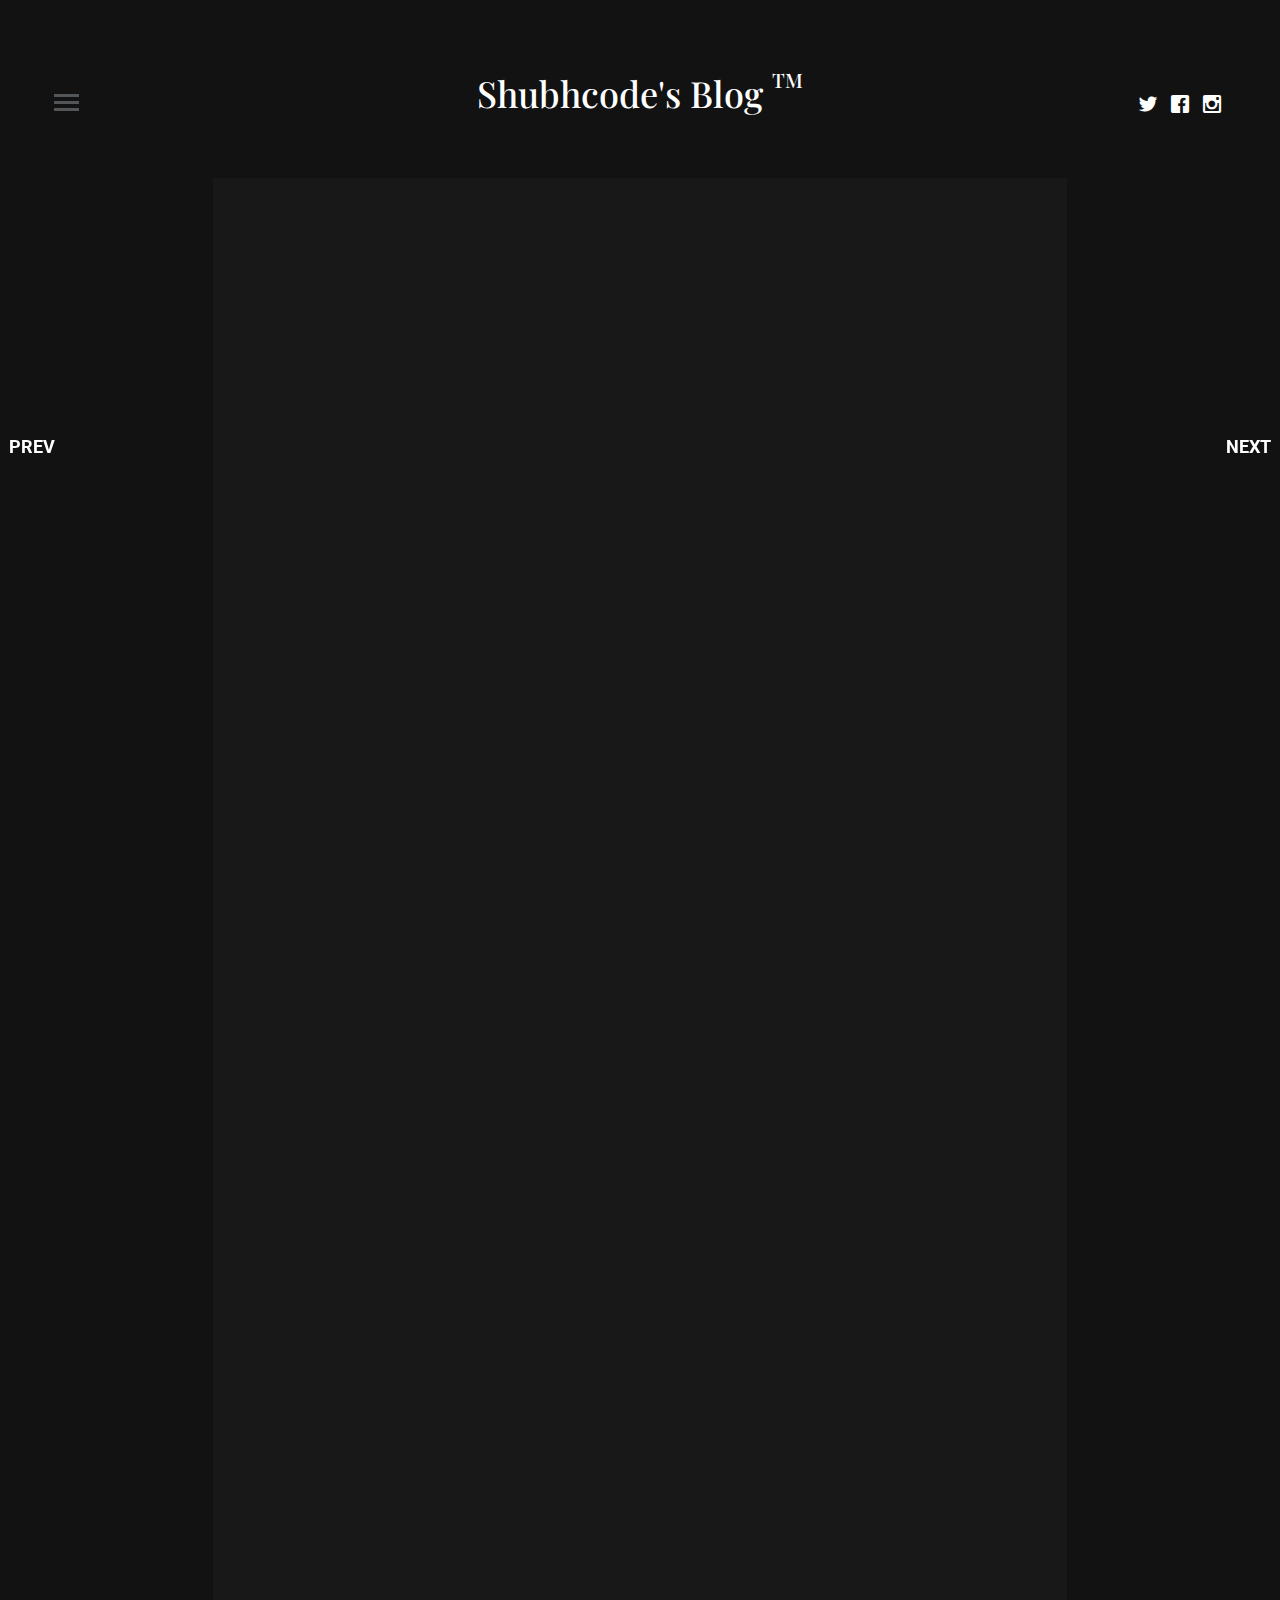
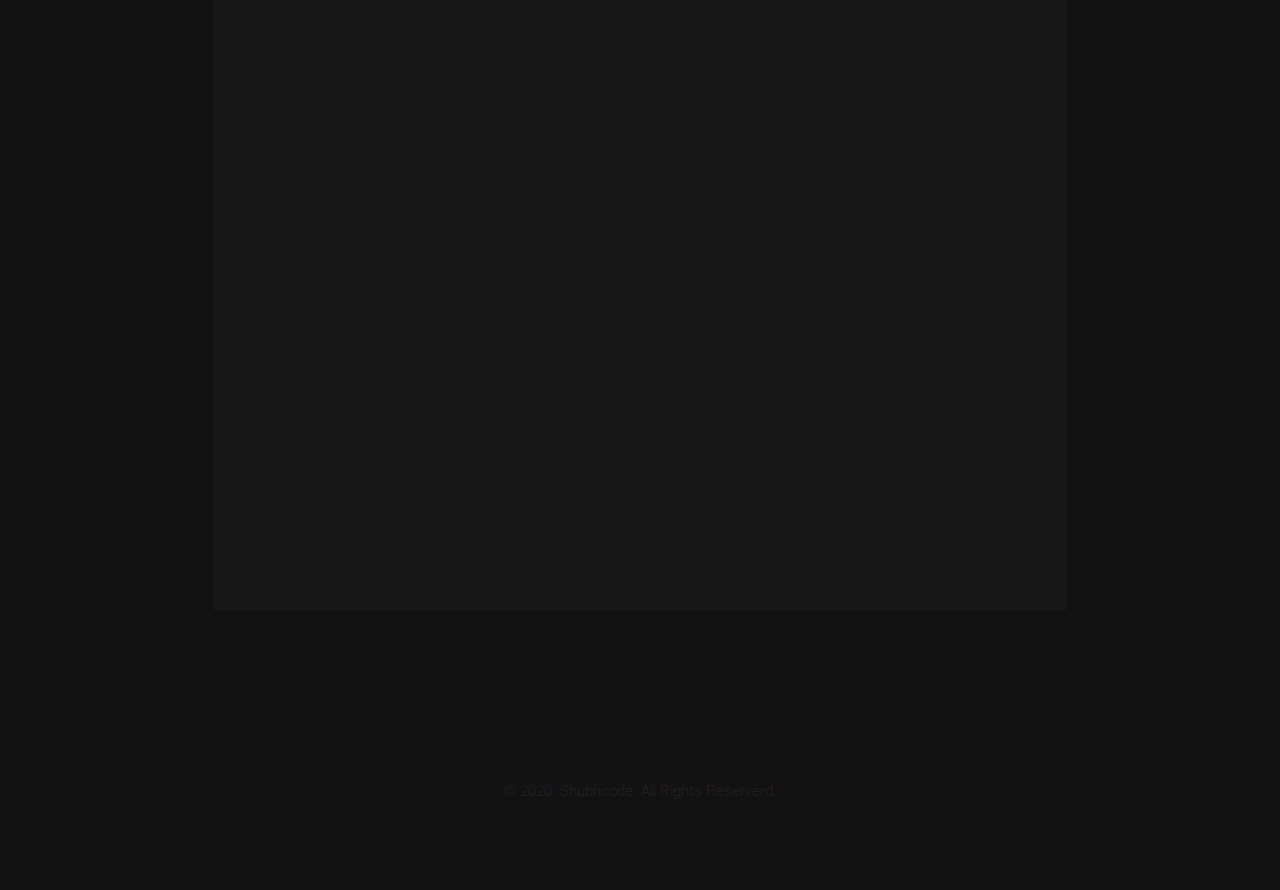
==== commit ddab5e76: "edits" ====
--- a/single.html
+++ b/single.html
@@ -13,20 +13,7 @@
 	<meta name="keywords" content="android" />
 	<meta name="author" content="Shubhankar Mahajan" />
 
-  <!-- 
-	//////////////////////////////////////////////////////
-
-	FREE HTML5 TEMPLATE 
-	DESIGNED & DEVELOPED by FREEHTML5.CO
-		
-	Website: 		http://freehtml5.co/
-	Email: 			info@freehtml5.co
-	Twitter: 		http://twitter.com/fh5co
-	Facebook: 		https://www.facebook.com/fh5co
-
-	//////////////////////////////////////////////////////
-	 -->
-
+ 
   	<!-- Facebook and Twitter integration -->
 	<meta property="og:title" content=""/>
 	<meta property="og:image" content=""/>
@@ -136,21 +123,23 @@
 				<div class="col-lg-12 col-lg-offset-0 col-md-12 col-md-offset-0 col-sm-12 col-sm-offset-0 col-xs-12 col-xs-offset-0 text-left content-article">
 					<div class="row">
 						<div class="col-lg-8 cp-r animate-box">
-							<strong>1.</strong> Sign up and create a GitHub account in www.github.com.<br>
+							<ol color="#fff">
+							<li> Sign up and create a GitHub account in www.github.com.</li><br>
 
-                            <strong>2.</strong> Download git from https://git-scm.com/downloads and install it in your system.<br>
+                            <li> Download git from https://git-scm.com/downloads and install it in your system.</li><br>
 
-                            <strong>3.</strong> Open the project in android studio and go to File -> Settings -> Version Control -> Git.<br>
+                            <li> Open the project in android studio and go to File -> Settings -> Version Control -> Git.</li><br>
 
-							<strong>4.</strong> Click on test button to test "path to Git executables". If successful message is shown everything is ok, else navigate to git.exe from where you installed git and test again.<br>
+							<li> Click on test button to test "path to Git executables". If successful message is shown everything is ok, else navigate to git.exe from where you installed git and test again.</li><br>
 
-							<strong>5.</strong> Go to File -> Settings -> Version Control -> GitHub. Enter your email and password used to create GitHub account and click on OK button.<br>
+							<li> Go to File -> Settings -> Version Control -> GitHub. Enter your email and password used to create GitHub account and click on OK button.</li><br>
 
-							<strong>6.</strong> Then go to VCS -> Import into Version Control -> Share Project on GitHub. Enter Repository name, Description and click Share button.<br>
+							<li> Then go to VCS -> Import into Version Control -> Share Project on GitHub. Enter Repository name, Description and click Share button.</li><br>
 
-							<strong>7.</strong> In the next window check all files inorder to add files for initial commit and click OK.<br>
+							<li> In the next window check all files inorder to add files for initial commit and click OK.</li><br>
 
-							<strong>8.</strong> Now the project will be uploaded to the GitHub repository and when uploading is finished we will get a message in android studio showing "Successfully shared project on GitHub". Click on the link provided in that message to go to GitHub repository.<br>
+							<li> Now the project will be uploaded to the GitHub repository and when uploading is finished we will get a message in android studio showing "Successfully shared project on GitHub". Click on the link provided in that message to go to GitHub repository.</li><br>
+							</ol>
 						</div>
 						
 					</div>
@@ -165,7 +154,7 @@
 							</figure>
 						</div>
 						<div class="col-lg-6 col-md-12 cp-l animate-box">
-							<p>Thats how we do it!</p>
+							<p style="color: #fff;">Thats how we do it!</p>
 						</div>
 					</div>
 					
--- a/css/style.css
+++ b/css/style.css
@@ -6,8 +6,14 @@
   font-style: normal;
 }
 html {
-  background: #fff;
-}
+  background: #121212;
+}
+
+li {
+  
+     color: #fff;
+}
+
 
 body {
   font-family: "Roboto", arial, sans-serif;
@@ -15,7 +21,7 @@
   font-weight: 300;
   line-height: 1.8;
   color: #222;
-  background: #fff;
+  background: #121212;
 }
 body.fh5co-overflow {
   overflow-x: auto;
@@ -50,7 +56,7 @@
 
 h1, h2, h3, h4, h5, h6 {
   font-family: "Playfair Display", times, serif;
-  color: #000;
+  color: #fff;
 }
 
 p {
@@ -210,6 +216,7 @@
 #fh5co-header {
   padding: 3em 3em;
   float: left;
+  background: #121212;
   width: 100%;
 }
 @media screen and (max-width: 1200px) {
@@ -283,7 +290,7 @@
   text-align: center;
 }
 #fh5co-header #fh5co-logo a {
-  color: #000;
+  color: #fff;
 }
 #fh5co-header #fh5co-logo a sup {
   font-size: 20px;
@@ -297,7 +304,7 @@
   top: 50%;
   height: 50px;
   margin-top: -25px;
-  color: #000;
+  color: #fff;
   text-transform: uppercase;
   font-weight: bold;
   -webkit-transition: 0.5s;
@@ -325,7 +332,7 @@
   top: 7px;
   position: relative;
   font-size: 30px;
-  color: #000;
+  color: #fff;
 }
 
 .fh5co-post-prev {
@@ -334,7 +341,7 @@
 }
 .fh5co-post-prev:hover {
   margin-left: 10px;
-  color: #000;
+  color: #fff;
 }
 @media screen and (max-width: 768px) {
   .fh5co-post-prev {
@@ -349,7 +356,7 @@
 }
 .fh5co-post-next:hover {
   margin-right: 10px;
-  color: #000;
+  color: #fff;
 }
 @media screen and (max-width: 768px) {
   .fh5co-post-next {
@@ -374,6 +381,7 @@
 .fh5co-post-entry article {
   text-align: center;
   float: left;
+  background: #181818; 
   margin-bottom: 110px;
   padding-left: 3em;
   padding-right: 3em;
@@ -414,11 +422,11 @@
 .fh5co-post-entry article h2 {
   font-family: "Playfair Display", times, serif;
   font-size: 34px;
-  color: #000;
+  color: #fff;
   margin-bottom: 30px;
 }
 .fh5co-post-entry article h2 a {
-  color: #000;
+  color: #fff;
 }
 @media screen and (max-width: 992px) {
   .fh5co-post-entry article h2 {
@@ -492,7 +500,7 @@
 }
 .fh5co-post-entry article .fh5co-highlight p {
   font-family: "Playfair Display", times, serif;
-  color: #000;
+  color: #fff;
   font-size: 20px;
 }
 
@@ -510,7 +518,7 @@
 .fh5co-social li a {
   font-size: 20px;
   padding: 4px;
-  color: #000;
+  color: #fff;
 }
 
 figure figcaption {
@@ -520,7 +528,7 @@
 }
 
 #fh5co-offcanvas {
-  background: #fff;
+  background: #121212;
   position: fixed;
   top: 0;
   left: 0;
@@ -556,7 +564,7 @@
 }
 #fh5co-offcanvas .fh5co-close-offcanvas:hover {
   width: 85px;
-  color: #000;
+  color: #fff;
 }
 #fh5co-offcanvas .fh5co-close-offcanvas > span {
   width: 100px;
@@ -629,7 +637,7 @@
   display: block;
 }
 #fh5co-offcanvas .fh5co-menu ul li a {
-  color: #000;
+  color: #fff;
 }
 
 #fh5co-footer {
@@ -640,6 +648,7 @@
 .js .to-animate, .js
 .to-animate-2, .js
 .animate-box {
+  margin-top: 50px;
   opacity: 0;
 }
 
